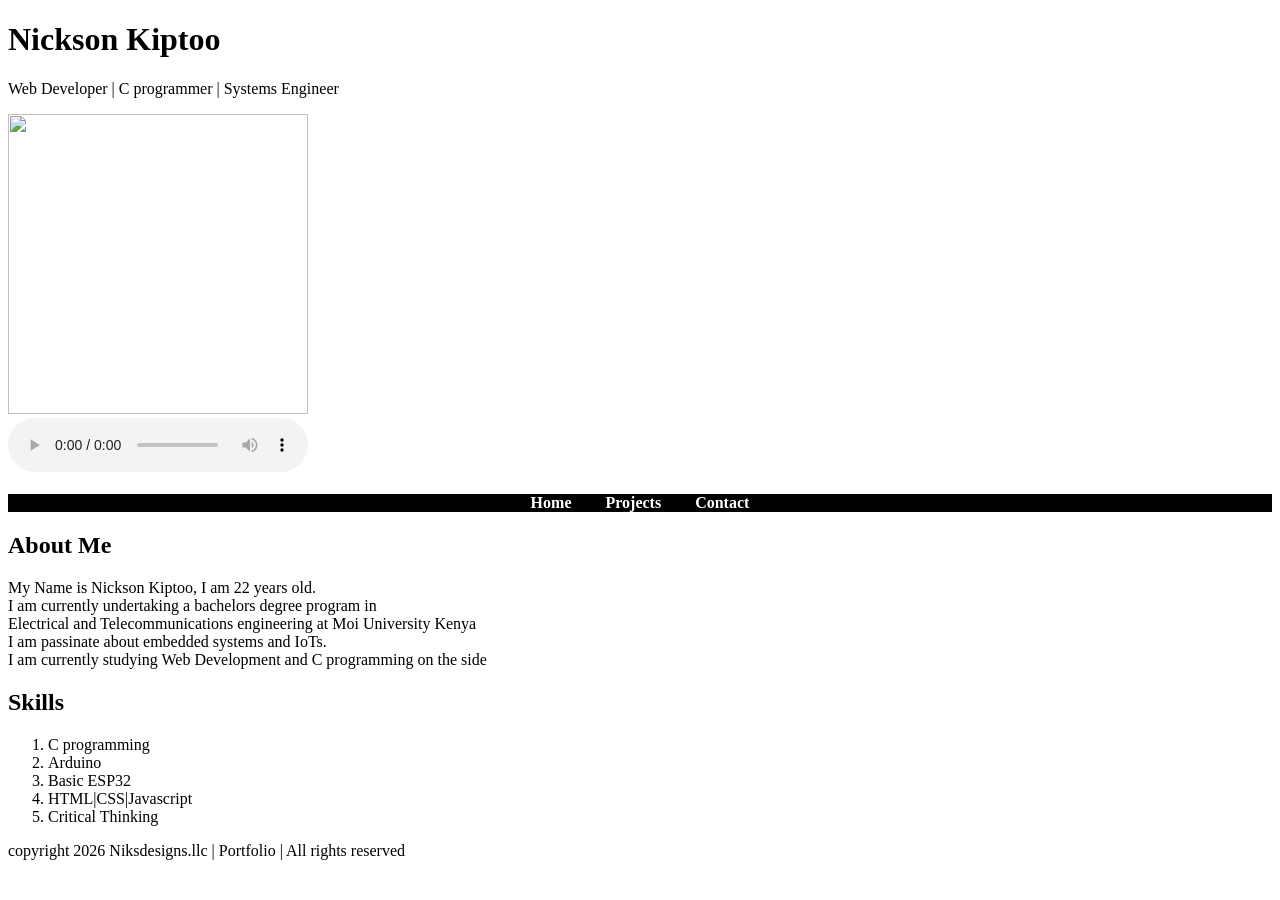
==== index.html @ df70446f "Add files via upload" ====
<!DOCTYPE html>
<html lang="en">
<head>
    <meta charset="UTF-8">
    <meta name="viewport" content="width=device-width, initial-scale=1.0">
    <title>Nickson Kiptoo - Portfolio</title>
    <link rel = "stylesheet" href = "style.css">
</head>
<body>
    <header>
        <h1>Nickson Kiptoo</h1>
        <p>Web Developer | C programmer | Systems Engineer</p>
        <img src="C:\Users\Admin\Pictures\_MG_789.jpg"width="300"height="300"><br>
        <audio controls>
            <source src="C:\Users\Admin\Music\New folder\Eminem - No Apologies  Lyrics   Dirty Version .mp3"type="audio/mpeg">
         Your Browser does not support the audio element
        </audio>
    </header>
    <br>
     <nav><!defines a set of Navigaational skills>
      <a href="Portfolio.html">Home</a>
      <a href="Projects.html">Projects</a>
      <a href="Contacts.html">Contact</a>
    </nav>

    <section>
        <h2>About Me</h2>
           <p>My Name is Nickson Kiptoo, I am 22 years old.<br>
              I am currently undertaking a bachelors degree program in<br>
              Electrical and Telecommunications engineering at Moi University Kenya <br>
              I am passinate about embedded systems and IoTs.<br>
              I am currently studying Web Development and C programming on the side
        </p>
    </section>
    <section>
        <h2>Skills</h2>
        <p>
            <ol>
            <li>C programming</li> 
            <li>Arduino</li>
            <li>Basic ESP32</li>
            <li>HTML|CSS|Javascript</li>
            <li>Critical Thinking </li>
            </ol>
        </p>
    </section>

    <footer>
        copyright 2026 Niksdesigns.llc | Portfolio | All rights reserved
    </footer>
    
</body>
</html>
---- style.css ----
nav {
            text-align: center;
            background-color:black;
            padding: auto;
        }
        nav a{
            color:white;
            text-decoration: none;
            margin:0 15px;
            font-weight: bold;
        }
        nav a:hover{
            color: blue;

         }
         .whatsapp-btn{
            background-color: green;
            color: white;
            padding: 10px 20px;
            text-decoration: none;
            border-radius: 5px;
            border-color: green;
            
         }
         .whatsapp-btn:hover{
            color:blue;
         }
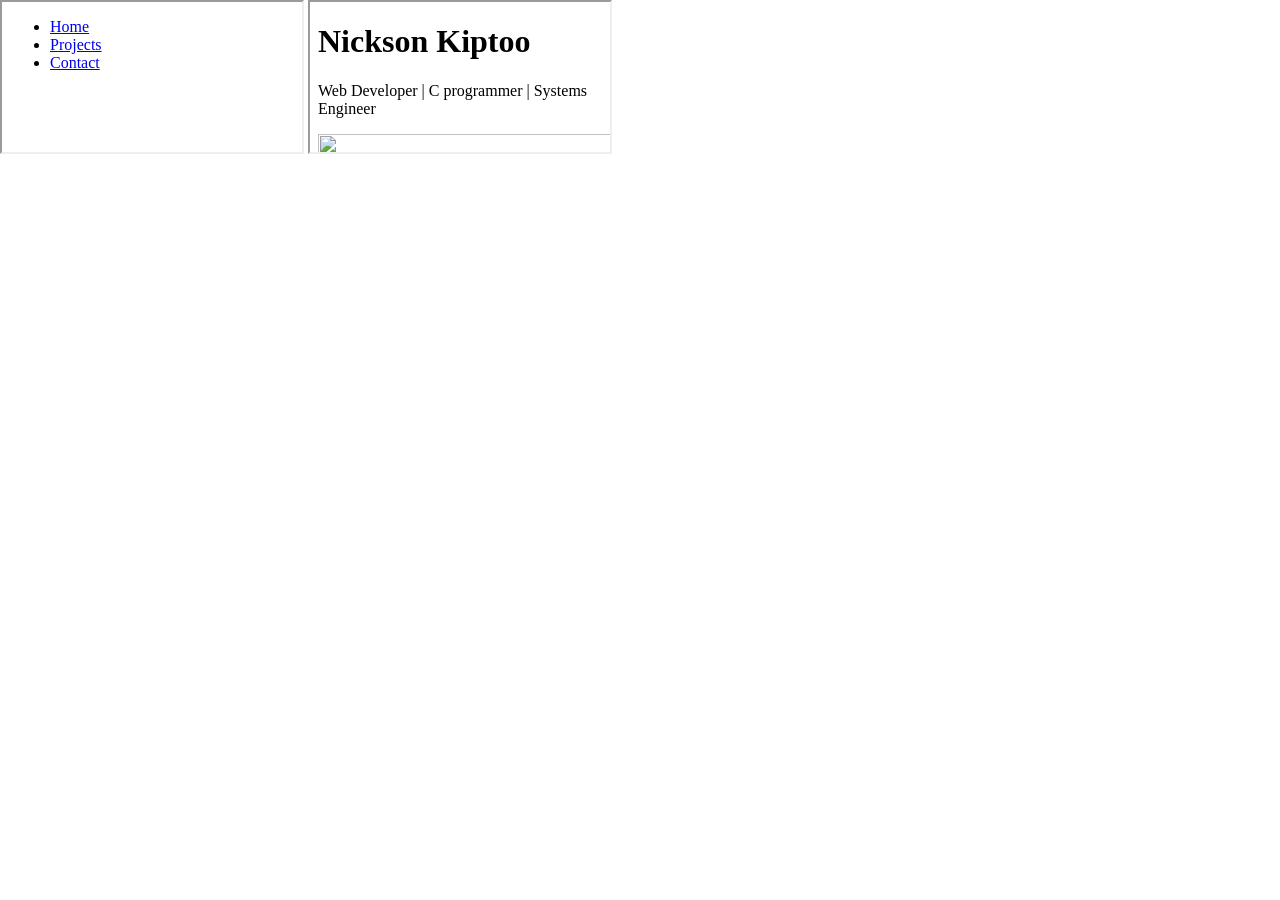
==== commit 9882e701: "New" ====
--- a/index.html
+++ b/index.html
@@ -3,51 +3,13 @@
 <head>
     <meta charset="UTF-8">
     <meta name="viewport" content="width=device-width, initial-scale=1.0">
-    <title>Nickson Kiptoo - Portfolio</title>
-    <link rel = "stylesheet" href = "style.css">
+    <title>Index</title>
+    <link rel = "stylesheet" href = "index.css">
 </head>
 <body>
-    <header>
-        <h1>Nickson Kiptoo</h1>
-        <p>Web Developer | C programmer | Systems Engineer</p>
-        <img src="C:\Users\Admin\Pictures\_MG_789.jpg"width="300"height="300"><br>
-        <audio controls>
-            <source src="C:\Users\Admin\Music\New folder\Eminem - No Apologies  Lyrics   Dirty Version .mp3"type="audio/mpeg">
-         Your Browser does not support the audio element
-        </audio>
-    </header>
-    <br>
-     <nav><!defines a set of Navigaational skills>
-      <a href="Portfolio.html">Home</a>
-      <a href="Projects.html">Projects</a>
-      <a href="Contacts.html">Contact</a>
-    </nav>
-
-    <section>
-        <h2>About Me</h2>
-           <p>My Name is Nickson Kiptoo, I am 22 years old.<br>
-              I am currently undertaking a bachelors degree program in<br>
-              Electrical and Telecommunications engineering at Moi University Kenya <br>
-              I am passinate about embedded systems and IoTs.<br>
-              I am currently studying Web Development and C programming on the side
-        </p>
-    </section>
-    <section>
-        <h2>Skills</h2>
-        <p>
-            <ol>
-            <li>C programming</li> 
-            <li>Arduino</li>
-            <li>Basic ESP32</li>
-            <li>HTML|CSS|Javascript</li>
-            <li>Critical Thinking </li>
-            </ol>
-        </p>
-    </section>
-
-    <footer>
-        copyright 2026 Niksdesigns.llc | Portfolio | All rights reserved
-    </footer>
-    
+    <div class="view">
+        <iframe src="links.html" class="sidebar-frame" name="sidebar"></iframe>
+        <iframe src="about.html" class="content-frame" name="content"></iframe>
+    </div>
 </body>
 </html>
--- a/index.css
+++ b/index.css
@@ -0,0 +1,9 @@
+*{
+    margin: 0;
+    padding: 0;
+    box-sizing: border-box;
+}
+html, body{
+    height: 100%;
+    width: 100%;
+}
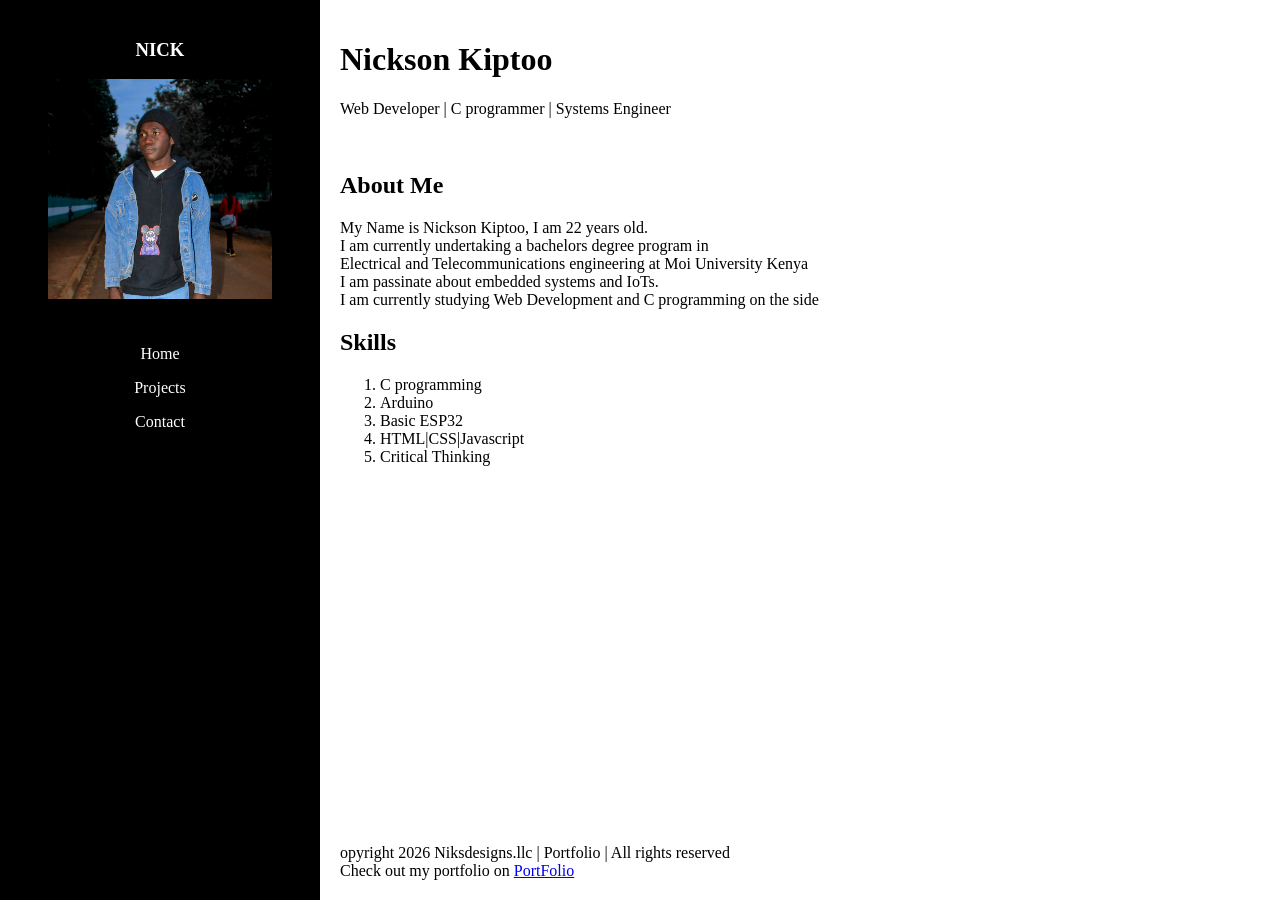
==== commit ac32a1db: "footer" ====
--- a/index.html
+++ b/index.html
@@ -3,7 +3,7 @@
 <head>
     <meta charset="UTF-8">
     <meta name="viewport" content="width=device-width, initial-scale=1.0">
-    <title>Index</title>
+    <title>Niks Portfolio</title>
     <link rel = "stylesheet" href = "index.css">
 </head>
 <body>
--- a/index.css
+++ b/index.css
@@ -6,4 +6,22 @@
 html, body{
     height: 100%;
     width: 100%;
-}+}
+.view {
+    max-width: 100%;
+    box-sizing: border-box;
+    display: flex;
+    height: 100vh;
+    padding: 0;
+}
+
+.sidebar-frame {
+    width: 25%;
+    min-width: 90px;
+    border: none;
+}
+
+.content-frame {
+    flex-grow: 1;
+    border: none;
+}
